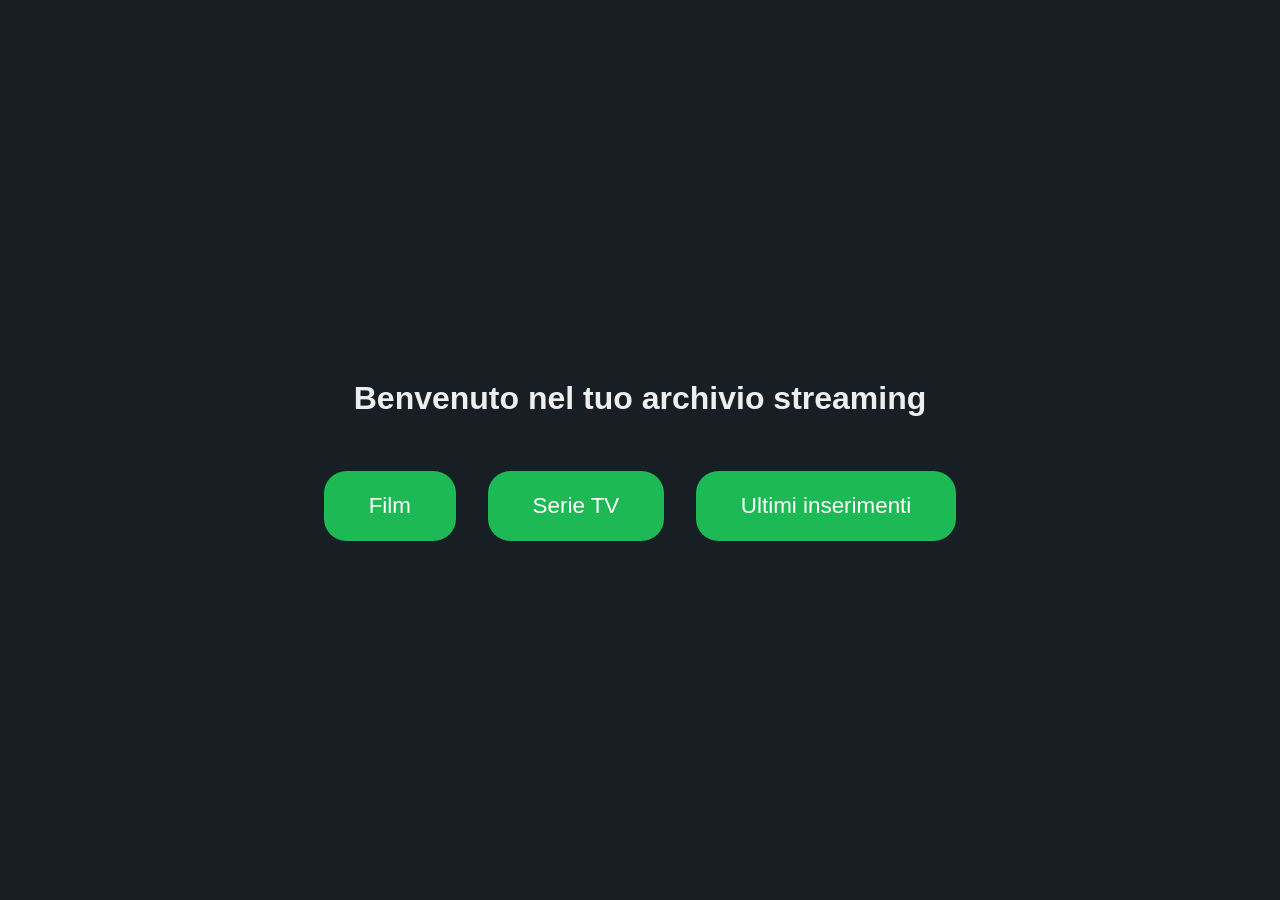
==== index.html @ a99bfe92 "primo upload" ====
<!DOCTYPE html>
<html lang="it">
<head>
  <meta charset="UTF-8">
  <title>Archivio Film e Serie</title>
  <link rel="stylesheet" href="styles.css">
</head>
<body>
  <div id="homepage" class="hero-bg">
    <h1>Benvenuto nel tuo archivio streaming</h1>
    <div class="home-menu">
      <button id="go-films" class="menu-btn">Film</button>
      <button id="go-series" class="menu-btn">Serie TV</button>
      <button id="go-latest" class="menu-btn">Ultimi inserimenti</button>
    </div>
  </div>

  <section id="film-section" class="hidden">
    <div class="sticky-top">
      <button class="menu-btn back-btn" onclick="showHome()">Home</button>
      <h1 class="sticky-title">Film</h1>
      <div class="filters">
        <input type="text" id="search-input-film" placeholder="Cerca film...">
        <button id="search-btn-film" aria-label="Cerca"><span>&#128269;</span></button>
        <label for="genere-film">Genere:</label>
        <select id="genere-film"><option value="">Tutti i generi</option></select>
        <label for="anno-film">Anno:</label>
        <select id="anno-film"><option value="">Tutti gli anni</option></select>
      </div>
    </div>
    <div class="film-columns">
      <div>
        <h2 class="sticky-h2">Cineteca</h2>
        <div id="cineteca-container" class="schede-grid"></div>
        <button id="carica-cineteca" class="carica-btn"></button>
      </div>
      <div>
        <h2 class="sticky-h2">Film dal 2000</h2>
        <div id="film2000-container" class="schede-grid"></div>
        <button id="carica-film2000" class="carica-btn"></button>
      </div>
      <div>
        <h2 class="sticky-h2">Animazione</h2>
        <div id="animazioni-container" class="schede-grid"></div>
        <button id="carica-animazione" class="carica-btn"></button>
      </div>
    </div>
  </section>

  <section id="serie-section" class="hidden">
    <div class="sticky-top">
      <button class="menu-btn back-btn" onclick="showHome()">Home</button>
      <h1 class="sticky-title">Serie TV</h1>
      <div class="filters">
        <input type="text" id="search-input-serie" placeholder="Cerca serie...">
        <button id="search-btn-serie" aria-label="Cerca"><span>&#128269;</span></button>
        <label for="genere-serie">Genere:</label>
        <select id="genere-serie"><option value="">Tutti i generi</option></select>
        <label for="anno-serie">Anno:</label>
        <select id="anno-serie"><option value="">Tutti gli anni</option></select>
      </div>
    </div>
    <div id="serie-container" class="schede-grid"></div>
    <button id="carica-serie" class="carica-btn"></button>
  </section>

  <section id="latest-section" class="hidden">
    <div class="sticky-top">
      <button class="menu-btn back-btn" onclick="showHome()">Home</button>
      <h1 class="sticky-title">Ultimi inserimenti</h1>
      <div class="filters">
        <label for="filtro-ultimi">Tipo:</label>
        <select id="filtro-ultimi">
          <option value="">Tutti</option>
          <option value="film">Solo Film</option>
          <option value="serie">Solo Serie</option>
        </select>
      </div>
    </div>
    <div id="latest-container" class="schede-grid"></div>
  </section>
  <script src="script.js"></script>
</body>
</html>
---- styles.css ----
body {
  margin: 0;
  font-family: 'Segoe UI', Arial, sans-serif;
  background: #171e24;
  color: #eee;
}

.hero-bg {
  min-height: 100vh;
  background: url('https://images.unsplash.com/photo-1464983953574-0892a716854b?auto=format&fit=crop&w=1500&q=80') center/cover no-repeat;
  display: flex; flex-direction: column; align-items: center; justify-content: center;
}
.home-menu { display: flex; gap: 2em; margin-top: 2em; }
.menu-btn {
  background: #1db954;
  color: #fff;
  border: none;
  padding: 1em 2em;
  font-size: 1.4em;
  border-radius: 1em;
  cursor: pointer;
  transition: background 0.2s;
}
.menu-btn:hover, .back-btn:hover { background: #14833b; }

section { display: none; padding: 30px 2vw }
section:not(.hidden) { display: block; }
.hidden { display: none !important; }

.sticky-top {
  background: #171e24e6;
  position: sticky; top: 0; z-index: 999;
  padding-bottom: 10px;
}
.sticky-title { margin:0 0 13px 0; position: sticky; top: 42px; background: #171e24e6; z-index:998; }
.sticky-h2 { position: sticky; top: 116px; background: #171e24e6; margin:0; z-index: 995;}

.film-columns {
  display: flex; gap: 2vw;
  justify-content: space-between;
  flex-wrap: nowrap;
}
.film-columns > div {
  flex: 1 1 0; min-width: 280px; margin:10px 1vw;
  display: flex; flex-direction: column;
}
.schede-grid {
  display: grid; grid-template-columns: repeat(auto-fit, minmax(180px, 1fr));
  gap: 18px;
}
.filters {
  display: flex; flex-wrap: wrap; gap: 20px; align-items: center;
  margin-bottom: 6px; background: #202c37; padding: 10px 14px; border-radius: 13px;
  position: sticky; top: 0;
}
.filters label { font-weight: 500; color: #80aeff; }
.filters input, .filters select {
  padding: 7px 12px; border-radius: 7px;
  border: 0; font-size: 1em; color: #222;
}
.scheda {
  background: #252e37ee; border-radius: 13px; box-shadow: 0 2px 5px #0008;
  padding: 9px; display: flex; flex-direction: column; align-items: stretch;
  text-align: left; min-width:0; min-height: 360px; max-width: 220px;
  transition: box-shadow 0.16s;
}
.scheda img{ width: 100%; max-height: 300px; object-fit: cover; border-radius: 8px; margin-bottom:9px;}
.scheda h4 { margin: 9px 0 8px 0; font-size:1.1em; line-height:1.15;}
.scheda .tg-btn {
  margin-top: 10px; background: #0895ec; color: #fff; text-decoration: none;
  border-radius: 6px; padding: 6px 14px;
}
.scheda .tg-btn:hover { background: #0c6aa6; }
.scheda p { margin: 4px 0 2px 0; font-size:0.97em; }
.scheda .trama-corta { overflow: hidden; text-overflow: ellipsis; white-space: nowrap; }
.stagione-block { margin-bottom: 20px; }
.stagione-block ul { padding-left: 1.2em; }
.back-btn { margin-bottom: 12px; }
.carica-btn {
  margin: 15px auto 0 auto; display: none;
  background: #252e37cc; color: #fff; border: none;
  padding: 9px 23px; border-radius: 9px;
  font-size: 1.1em; cursor: pointer;
}
.carica-btn.show { display: block; }
.carica-btn {
  margin: 15px auto 0 auto; display: none;
  background: #252e37cc; color: #fff; border: none; font-weight: 600;
  padding: 9px 23px; border-radius: 9px; font-size: 1.1em; cursor: pointer;
}
.carica-btn.show { display: block; }
.scheda-serie-collapsed {
  cursor: pointer;
}
.scheda-serie-expanded {
  background: #334054;
}
.expanded-episode-list {
  margin: 12px 0 0 0;
  background: #192028; border-radius: 9px; padding: 7px 10px;
}
.schede-grid {
  display: grid; grid-template-columns: repeat(auto-fit, minmax(180px, 1fr));
  gap: 18px;
}
.scheda .trama-corta { 
  overflow: hidden; text-overflow: ellipsis; white-space: nowrap; 
}
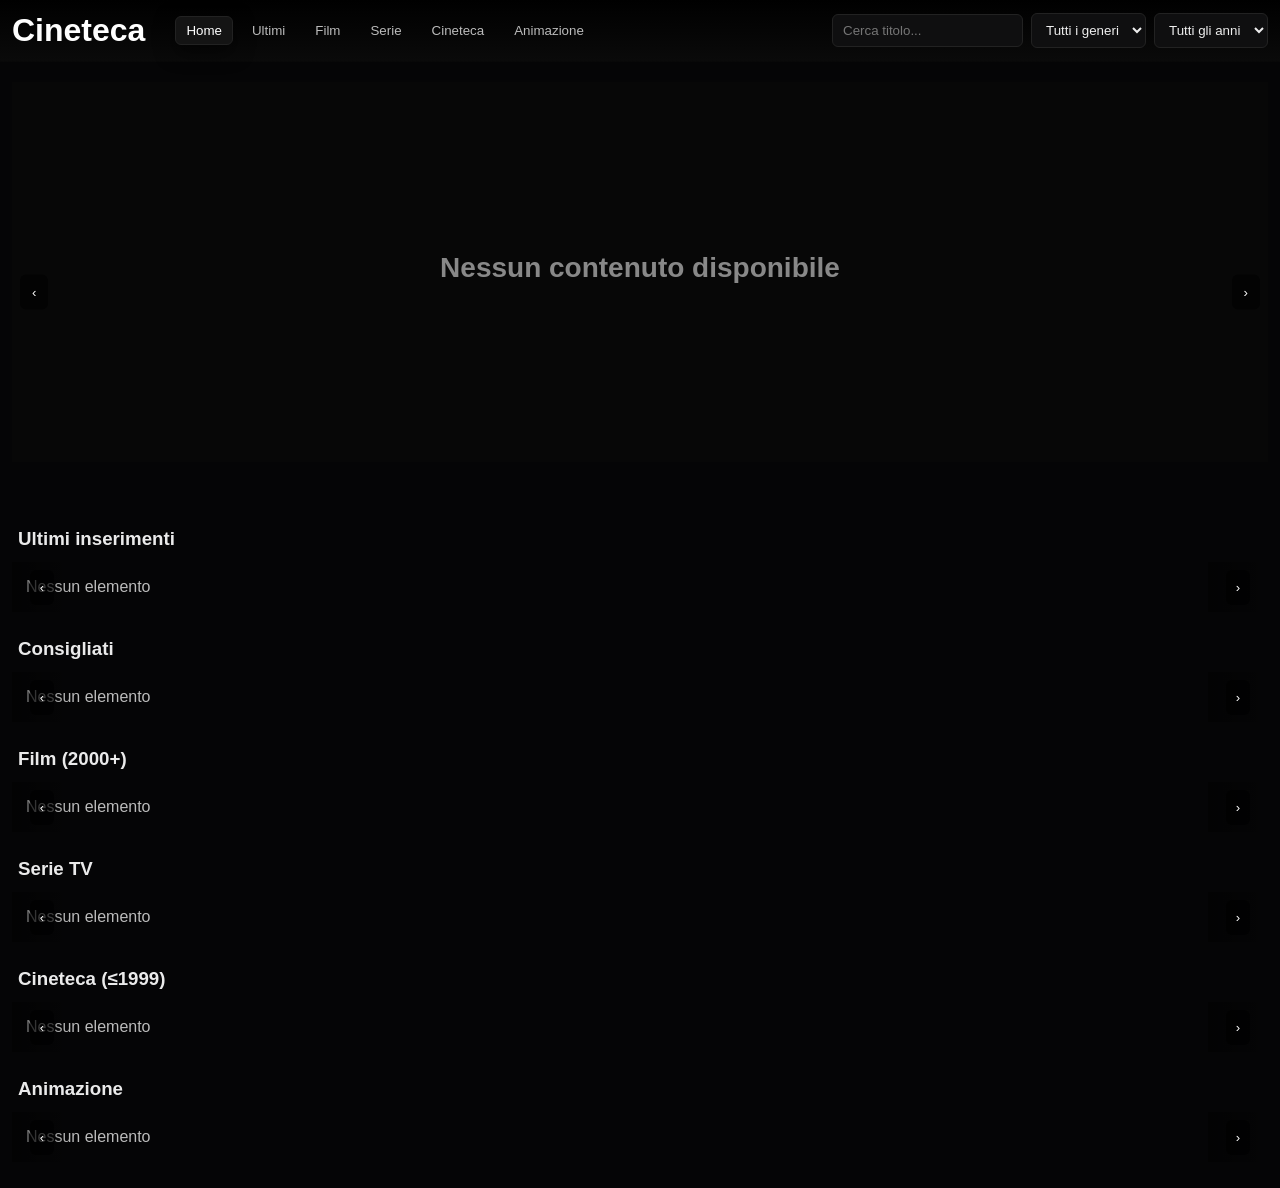
==== commit 88ca3eb4: "Aggiornamento automatico" ====
--- a/index.html
+++ b/index.html
@@ -1,84 +1,56 @@
 <!DOCTYPE html>
 <html lang="it">
 <head>
-  <meta charset="UTF-8">
-  <title>Archivio Film e Serie</title>
+  <meta charset="utf-8" />
+  <meta name="viewport" content="width=device-width,initial-scale=1" />
+  <title>Cineteca Streaming</title>
   <link rel="stylesheet" href="styles.css">
 </head>
 <body>
-  <div id="homepage" class="hero-bg">
-    <h1>Benvenuto nel tuo archivio streaming</h1>
-    <div class="home-menu">
-      <button id="go-films" class="menu-btn">Film</button>
-      <button id="go-series" class="menu-btn">Serie TV</button>
-      <button id="go-latest" class="menu-btn">Ultimi inserimenti</button>
+  <header class="site-header">
+    <div class="header-inner">
+      <h1 class="logo">Cineteca</h1>
+
+      <nav class="top-tabs" aria-label="Categorie">
+        <button class="tab active" data-view="all">Home</button>
+        <button class="tab" data-view="latest">Ultimi</button>
+        <button class="tab" data-view="films">Film</button>
+        <button class="tab" data-view="series">Serie</button>
+        <button class="tab" data-view="cineteca">Cineteca</button>
+        <button class="tab" data-view="animation">Animazione</button>
+      </nav>
+
+      <div class="controls">
+        <input id="searchBox" placeholder="Cerca titolo..." />
+        <select id="genreFilter"><option value="">Tutti i generi</option></select>
+        <select id="yearFilter"><option value="">Tutti gli anni</option></select>
+      </div>
+    </div>
+  </header>
+
+  <main id="main-content">
+    <!-- Il JS ricostruisce qui la Home (hero + rows) oppure la pagina categoria -->
+    <!-- Inizialmente lasciamo vuoto, lo script creerà la HOME al load -->
+  </main>
+
+  <!-- Modal dettaglio -->
+  <div id="detailModal" class="modal hidden" aria-hidden="true">
+    <div class="modal-content">
+      <button id="modalClose" class="modal-close">✕</button>
+      <div class="modal-body">
+        <img id="modalPoster" src="" alt="Poster">
+        <div class="modal-info">
+          <h3 id="modalTitle">Titolo</h3>
+          <div id="modalMeta" class="meta"></div>
+          <p id="modalPlot"></p>
+          <div id="seasonTabs" style="margin-top:8px;"></div>
+          <div id="modalEpisodes" style="margin-top:12px;"></div>
+          <a id="modalTelegram" href="#" target="_blank" rel="noopener" style="display:none;margin-top:12px;padding:8px 12px;background:#ff4444;color:#fff;border-radius:8px;text-decoration:none">Apri su Telegram</a>
+        </div>
+      </div>
     </div>
   </div>
 
-  <section id="film-section" class="hidden">
-    <div class="sticky-top">
-      <button class="menu-btn back-btn" onclick="showHome()">Home</button>
-      <h1 class="sticky-title">Film</h1>
-      <div class="filters">
-        <input type="text" id="search-input-film" placeholder="Cerca film...">
-        <button id="search-btn-film" aria-label="Cerca"><span>&#128269;</span></button>
-        <label for="genere-film">Genere:</label>
-        <select id="genere-film"><option value="">Tutti i generi</option></select>
-        <label for="anno-film">Anno:</label>
-        <select id="anno-film"><option value="">Tutti gli anni</option></select>
-      </div>
-    </div>
-    <div class="film-columns">
-      <div>
-        <h2 class="sticky-h2">Cineteca</h2>
-        <div id="cineteca-container" class="schede-grid"></div>
-        <button id="carica-cineteca" class="carica-btn"></button>
-      </div>
-      <div>
-        <h2 class="sticky-h2">Film dal 2000</h2>
-        <div id="film2000-container" class="schede-grid"></div>
-        <button id="carica-film2000" class="carica-btn"></button>
-      </div>
-      <div>
-        <h2 class="sticky-h2">Animazione</h2>
-        <div id="animazioni-container" class="schede-grid"></div>
-        <button id="carica-animazione" class="carica-btn"></button>
-      </div>
-    </div>
-  </section>
-
-  <section id="serie-section" class="hidden">
-    <div class="sticky-top">
-      <button class="menu-btn back-btn" onclick="showHome()">Home</button>
-      <h1 class="sticky-title">Serie TV</h1>
-      <div class="filters">
-        <input type="text" id="search-input-serie" placeholder="Cerca serie...">
-        <button id="search-btn-serie" aria-label="Cerca"><span>&#128269;</span></button>
-        <label for="genere-serie">Genere:</label>
-        <select id="genere-serie"><option value="">Tutti i generi</option></select>
-        <label for="anno-serie">Anno:</label>
-        <select id="anno-serie"><option value="">Tutti gli anni</option></select>
-      </div>
-    </div>
-    <div id="serie-container" class="schede-grid"></div>
-    <button id="carica-serie" class="carica-btn"></button>
-  </section>
-
-  <section id="latest-section" class="hidden">
-    <div class="sticky-top">
-      <button class="menu-btn back-btn" onclick="showHome()">Home</button>
-      <h1 class="sticky-title">Ultimi inserimenti</h1>
-      <div class="filters">
-        <label for="filtro-ultimi">Tipo:</label>
-        <select id="filtro-ultimi">
-          <option value="">Tutti</option>
-          <option value="film">Solo Film</option>
-          <option value="serie">Solo Serie</option>
-        </select>
-      </div>
-    </div>
-    <div id="latest-container" class="schede-grid"></div>
-  </section>
   <script src="script.js"></script>
 </body>
 </html>
--- a/styles.css
+++ b/styles.css
@@ -1,110 +1,156 @@
-body {
-  margin: 0;
-  font-family: 'Segoe UI', Arial, sans-serif;
-  background: #171e24;
-  color: #eee;
+/* Base */
+*{box-sizing:border-box}
+body{margin:0;background:#050506;color:#eaeaea;font-family:Inter,Arial,Helvetica,sans-serif}
+
+/* Header */
+.site-header{background:linear-gradient(180deg,#000 0%, #0a0a0a 100%);position:sticky;top:0;z-index:1000;border-bottom:1px solid rgba(255,255,255,0.03)}
+.header-inner{max-width:1300px;margin:0 auto;padding:12px;display:flex;align-items:center;gap:18px}
+.logo{margin:0;color:#fff;font-weight:700}
+.controls{display:flex;gap:8px;align-items:center;margin-left:auto}
+.controls input,.controls select{padding:8px 10px;border-radius:6px;border:1px solid #222;background:#0f0f10;color:#eee}
+
+/* Top tabs */
+.top-tabs{display:flex;gap:8px;margin-left:12px}
+.top-tabs .tab{background:transparent;border:1px solid transparent;color:#bbb;padding:6px 10px;border-radius:6px;cursor:pointer}
+.top-tabs .tab.active{background:#141414;color:#fff;border:1px solid #222;box-shadow:0 6px 20px rgba(0,0,0,.6)}
+
+/* HERO */
+.hero{position:relative;height:420px;max-width:1300px;margin:20px auto;padding:0 12px;overflow:hidden;border-radius:10px}
+.hero-slider{display:flex;transition:transform .6s ease;height:100%}
+.hero-card{min-width:100%;height:100%;position:relative;background:#111;display:flex;align-items:flex-end;padding:28px;background-size:cover;background-position:center}
+.hero-info{background:linear-gradient(0deg, rgba(6,6,6,0.9) 0%, rgba(6,6,6,0.2) 40%);padding:20px;border-radius:8px;max-width:720px}
+.hero h2{margin:0 0 8px;font-size:28px}
+.hero p{margin:0;color:#ddd}
+
+/* hero nav */
+.hero-nav{position:absolute;top:50%;transform:translateY(-50%);background:rgba(0,0,0,0.6);color:#fff;border:0;padding:10px 12px;border-radius:6px;cursor:pointer}
+#hero-prev{left:20px} #hero-next{right:20px}
+
+/* Rows */
+.rows{max-width:1300px;margin:26px auto;padding:0 12px}
+.row{margin-bottom:26px}
+.row h3{margin:0 0 12px 6px}
+.carousel{position:relative}
+.carousel-track{display:flex;gap:12px;overflow-x:auto;padding:8px 6px;scroll-behavior:smooth}
+.carousel-track::-webkit-scrollbar{height:9px}
+.carousel-track::-webkit-scrollbar-thumb{background:#222;border-radius:6px}
+.card {min-width:160px;background:#111;border-radius:8px;overflow:hidden;cursor:pointer;flex:0 0 160px;transition:transform .16s;}
+.card:hover{transform:translateY(-8px)}
+.card img{width:100%;height:230px;object-fit:cover;display:block;background:#111}
+.info{padding:10px}
+.info strong{display:block;font-size:14px;margin-bottom:6px}
+.meta{font-size:12px;color:#bbb;margin-bottom:8px}
+.plot{font-size:13px;color:#ccc;max-height:48px;overflow:hidden}
+
+/* rating badge top-right of poster */
+.rating-badge{position:absolute;right:8px;top:8px;background:#ff4444;color:#fff;padding:4px 7px;border-radius:6px;font-size:12px;z-index:2}
+
+/* carousel controls */
+.carousel-nav{position:absolute;top:50%;transform:translateY(-50%);z-index:3;background:linear-gradient(90deg, rgba(0,0,0,0.5), transparent);width:60px;height:100%;display:flex;align-items:center;justify-content:center;pointer-events:none}
+.carousel-left{left:0}
+.carousel-right{right:0}
+.carousel-nav button{pointer-events:auto;background:rgba(0,0,0,0.6);border:0;color:#fff;padding:10px;border-radius:6px;cursor:pointer}
+
+/* Modal */
+.modal{position:fixed;inset:0;display:flex;align-items:center;justify-content:center;background:rgba(0,0,0,0.7);z-index:9999;padding:20px}
+.modal.hidden{display:none}
+.modal-content{width:100%;max-width:1000px;background:#0c0c0c;border-radius:10px;padding:18px;box-shadow:0 30px 80px rgba(0,0,0,0.85);max-height:90vh;overflow:auto;position:relative}
+.modal-close{position:absolute;right:18px;top:10px;background:transparent;border:0;color:#888;font-size:18px}
+.modal-body{display:flex;gap:18px;align-items:flex-start}
+.modal-body img{width:300px;height:420px;object-fit:cover;border-radius:6px}
+.modal-info h3{margin:0}
+
+/* Episode / season styles */
+.season-tab{background:#141414;color:#ddd;border:1px solid #222;padding:6px 10px;border-radius:8px;cursor:pointer}
+.season-panel{margin-top:12px;border-radius:6px}
+.episode{margin:8px 0;padding:8px;background:#111;border-radius:6px;display:flex;justify-content:space-between;align-items:center}
+.ep-right a{padding:6px 10px;background:#ff4444;color:white;border-radius:6px;text-decoration:none;font-size:13px}
+
+/* Responsive */
+@media (max-width:800px){
+  .header-inner{flex-direction:column;align-items:flex-start}
+  .hero{height:320px}
+  .card{min-width:140px;flex:0 0 140px}
+  .modal-body{flex-direction:column;align-items:center}
+  .modal-body img{width:70%;height:auto}
 }
 
-.hero-bg {
-  min-height: 100vh;
-  background: url('https://images.unsplash.com/photo-1464983953574-0892a716854b?auto=format&fit=crop&w=1500&q=80') center/cover no-repeat;
-  display: flex; flex-direction: column; align-items: center; justify-content: center;
-}
-.home-menu { display: flex; gap: 2em; margin-top: 2em; }
-.menu-btn {
-  background: #1db954;
-  color: #fff;
-  border: none;
-  padding: 1em 2em;
-  font-size: 1.4em;
-  border-radius: 1em;
-  cursor: pointer;
-  transition: background 0.2s;
-}
-.menu-btn:hover, .back-btn:hover { background: #14833b; }
-
-section { display: none; padding: 30px 2vw }
-section:not(.hidden) { display: block; }
-.hidden { display: none !important; }
-
-.sticky-top {
-  background: #171e24e6;
-  position: sticky; top: 0; z-index: 999;
-  padding-bottom: 10px;
-}
-.sticky-title { margin:0 0 13px 0; position: sticky; top: 42px; background: #171e24e6; z-index:998; }
-.sticky-h2 { position: sticky; top: 116px; background: #171e24e6; margin:0; z-index: 995;}
-
-.film-columns {
-  display: flex; gap: 2vw;
-  justify-content: space-between;
-  flex-wrap: nowrap;
-}
-.film-columns > div {
-  flex: 1 1 0; min-width: 280px; margin:10px 1vw;
-  display: flex; flex-direction: column;
-}
-.schede-grid {
-  display: grid; grid-template-columns: repeat(auto-fit, minmax(180px, 1fr));
-  gap: 18px;
-}
-.filters {
-  display: flex; flex-wrap: wrap; gap: 20px; align-items: center;
-  margin-bottom: 6px; background: #202c37; padding: 10px 14px; border-radius: 13px;
-  position: sticky; top: 0;
-}
-.filters label { font-weight: 500; color: #80aeff; }
-.filters input, .filters select {
-  padding: 7px 12px; border-radius: 7px;
-  border: 0; font-size: 1em; color: #222;
-}
-.scheda {
-  background: #252e37ee; border-radius: 13px; box-shadow: 0 2px 5px #0008;
-  padding: 9px; display: flex; flex-direction: column; align-items: stretch;
-  text-align: left; min-width:0; min-height: 360px; max-width: 220px;
-  transition: box-shadow 0.16s;
-}
-.scheda img{ width: 100%; max-height: 300px; object-fit: cover; border-radius: 8px; margin-bottom:9px;}
-.scheda h4 { margin: 9px 0 8px 0; font-size:1.1em; line-height:1.15;}
-.scheda .tg-btn {
-  margin-top: 10px; background: #0895ec; color: #fff; text-decoration: none;
-  border-radius: 6px; padding: 6px 14px;
-}
-.scheda .tg-btn:hover { background: #0c6aa6; }
-.scheda p { margin: 4px 0 2px 0; font-size:0.97em; }
-.scheda .trama-corta { overflow: hidden; text-overflow: ellipsis; white-space: nowrap; }
-.stagione-block { margin-bottom: 20px; }
-.stagione-block ul { padding-left: 1.2em; }
-.back-btn { margin-bottom: 12px; }
-.carica-btn {
-  margin: 15px auto 0 auto; display: none;
-  background: #252e37cc; color: #fff; border: none;
-  padding: 9px 23px; border-radius: 9px;
-  font-size: 1.1em; cursor: pointer;
-}
-.carica-btn.show { display: block; }
-.carica-btn {
-  margin: 15px auto 0 auto; display: none;
-  background: #252e37cc; color: #fff; border: none; font-weight: 600;
-  padding: 9px 23px; border-radius: 9px; font-size: 1.1em; cursor: pointer;
-}
-.carica-btn.show { display: block; }
-.scheda-serie-collapsed {
-  cursor: pointer;
-}
-.scheda-serie-expanded {
-  background: #334054;
-}
-.expanded-episode-list {
-  margin: 12px 0 0 0;
-  background: #192028; border-radius: 9px; padding: 7px 10px;
-}
-.schede-grid {
-  display: grid; grid-template-columns: repeat(auto-fit, minmax(180px, 1fr));
-  gap: 18px;
-}
-.scheda .trama-corta { 
-  overflow: hidden; text-overflow: ellipsis; white-space: nowrap; 
+/* --- Single definition for hero-card (cleaned) --- */
+.hero-card { 
+  background-position: center 45% !important;
+  background-size: cover !important;
+  height: 380px;
 }
 
+/* Categoria: griglia compatta (schede affiancate) */
+.category-grid {
+  display: grid;
+  grid-template-columns: repeat(auto-fill, minmax(180px, 1fr));
+  gap: 14px;
+  align-items: start;
+}
 
+/* Scheda categoria (card piccola) */
+.cat-card {
+  background: #111;
+  border-radius: 8px;
+  overflow: hidden;
+  display: flex;
+  flex-direction: column;
+  transition: transform .14s;
+  box-shadow: 0 6px 18px rgba(0,0,0,0.6);
+}
+.cat-card:hover { transform: translateY(-6px); }
+
+.cat-card img {
+  width: 100%;
+  height: 260px;
+  object-fit: cover;
+  display: block;
+  background: #111;
+}
+
+.cat-card .info {
+  padding: 10px;
+}
+.cat-card .info strong {
+  font-size: 14px;
+  display:block;
+  margin-bottom:6px;
+}
+.cat-card .meta {
+  color: #bbb;
+  font-size: 12px;
+  margin-bottom:8px;
+}
+.cat-card .plot {
+  color:#d1d1d1;
+  font-size: 13px;
+  max-height: 44px;
+  overflow: hidden;
+}
+
+/* Allinea il contenuto dei controls nella category-page a destra */
+.category-page .controls-inline {
+  display:flex;
+  gap:8px;
+  align-items:center;
+}
+
+/* Bottone carica altri stilizzato */
+#catLoadMore, .load-more {
+  background:#ff4444;
+  border:none;
+  color:#fff;
+  padding:10px 16px;
+  border-radius:8px;
+  cursor:pointer;
+}
+#catLoadMore:hover, .load-more:hover { background:#e33; }
+
+/* Mobile adjustments */
+@media (max-width:800px){
+  .hero-card { height: 260px; background-position:center 15% !important; }
+  .category-grid{ grid-template-columns: repeat(auto-fill, minmax(140px,1fr)); gap:10px; }
+  .cat-card img { height: 180px; }
+}
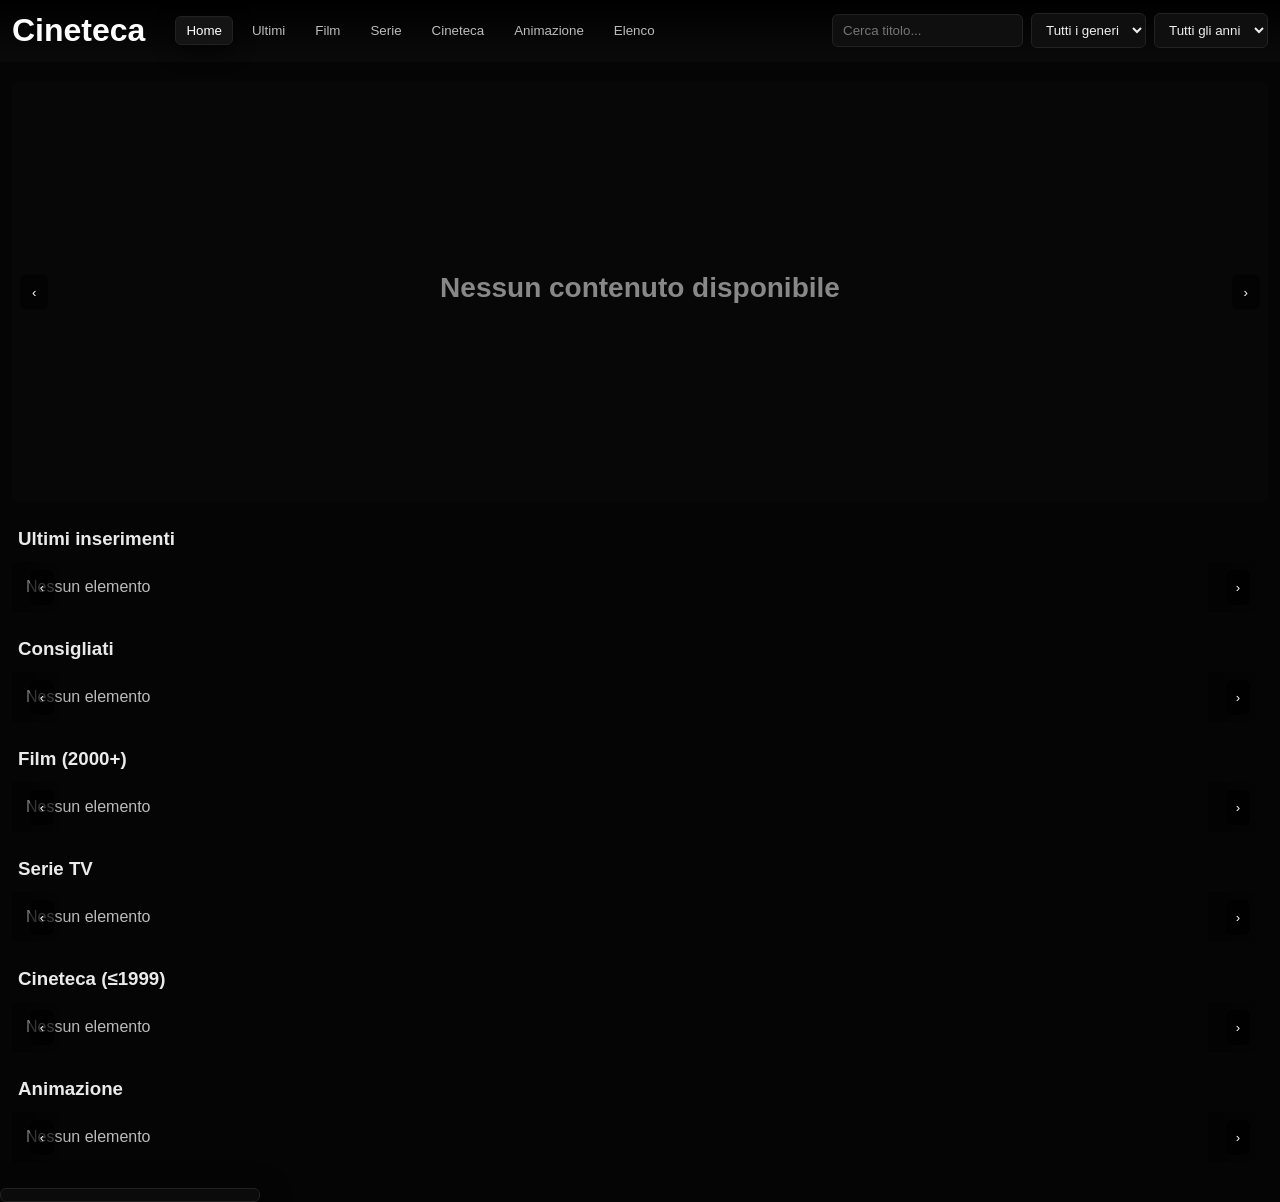
==== commit ebb3f733: "Aggiorna database.json" ====
--- a/index.html
+++ b/index.html
@@ -18,10 +18,13 @@
         <button class="tab" data-view="series">Serie</button>
         <button class="tab" data-view="cineteca">Cineteca</button>
         <button class="tab" data-view="animation">Animazione</button>
+		<button class="tab" data-view="list">Elenco</button>
       </nav>
 
       <div class="controls">
-        <input id="searchBox" placeholder="Cerca titolo..." />
+        <div style="position:relative;">
+          <input id="searchBox" placeholder="Cerca titolo..." autocomplete="off"/>
+        </div>
         <select id="genreFilter"><option value="">Tutti i generi</option></select>
         <select id="yearFilter"><option value="">Tutti gli anni</option></select>
       </div>
@@ -29,8 +32,7 @@
   </header>
 
   <main id="main-content">
-    <!-- Il JS ricostruisce qui la Home (hero + rows) oppure la pagina categoria -->
-    <!-- Inizialmente lasciamo vuoto, lo script creerà la HOME al load -->
+    <!-- Viene costruito dinamicamente da script.js -->
   </main>
 
   <!-- Modal dettaglio -->
@@ -43,7 +45,7 @@
           <h3 id="modalTitle">Titolo</h3>
           <div id="modalMeta" class="meta"></div>
           <p id="modalPlot"></p>
-          <div id="seasonTabs" style="margin-top:8px;"></div>
+          <!-- season tabs vengono creati dinamicamente -->
           <div id="modalEpisodes" style="margin-top:12px;"></div>
           <a id="modalTelegram" href="#" target="_blank" rel="noopener" style="display:none;margin-top:12px;padding:8px 12px;background:#ff4444;color:#fff;border-radius:8px;text-decoration:none">Apri su Telegram</a>
         </div>
--- a/styles.css
+++ b/styles.css
@@ -66,6 +66,18 @@
 .episode{margin:8px 0;padding:8px;background:#111;border-radius:6px;display:flex;justify-content:space-between;align-items:center}
 .ep-right a{padding:6px 10px;background:#ff4444;color:white;border-radius:6px;text-decoration:none;font-size:13px}
 
+/* Category grid small cards */
+.category-grid { display: grid; grid-template-columns: repeat(auto-fill, minmax(180px, 1fr)); gap: 14px; align-items: start; }
+.cat-card { background: #111; border-radius: 8px; overflow: hidden; display: flex; flex-direction: column; transition: transform .14s; box-shadow: 0 6px 18px rgba(0,0,0,0.6); }
+.cat-card img { width: 100%; height: 260px; object-fit: cover; display: block; background: #111; }
+
+/* search suggestions */
+#searchSuggestions { box-shadow: 0 8px 30px rgba(0,0,0,0.6); border-radius:6px; overflow:auto; }
+
+/* Buttons */
+#catLoadMore, .load-more, .btn { background:#ff4444; border:none; color:#fff; padding:8px 12px; border-radius:6px; cursor:pointer; text-decoration:none; display:inline-block; }
+#catLoadMore:hover, .load-more:hover, .btn:hover { background:#e33; }
+
 /* Responsive */
 @media (max-width:800px){
   .header-inner{flex-direction:column;align-items:flex-start}
@@ -73,84 +85,45 @@
   .card{min-width:140px;flex:0 0 140px}
   .modal-body{flex-direction:column;align-items:center}
   .modal-body img{width:70%;height:auto}
+  .cat-card img { height: 180px; }
+}
+/* Stili per pagina elenco alfabetico */
+.alpha-content { max-width:1300px; margin:0 auto; padding:0 12px; }
+.alpha-list-grid { display:flex; flex-direction:column; gap:8px; }
+.alpha-item strong { font-size:15px; color:#fff; }
+.alpha-btn { background:transparent; border:1px solid #222; color:#ddd; padding:6px 8px; border-radius:6px; cursor:pointer; }
+.alpha-btn:hover { opacity:0.9; }
+@media (max-width:800px){
+  .alpha-item { flex-direction:column; align-items:flex-start; gap:8px; }
+  .alpha-item img { width:64px;height:92px; }
+}
+/* ---------- ALFABETO STICKY ---------- */
+#alphaIndex {
+  position: -webkit-sticky;
+  position: sticky;
+  top: 72px;               /* valore di fallback, verrà aggiornato dinamicamente da JS */
+  z-index: 1200;
+  background: linear-gradient(180deg, rgba(6,6,6,0.95), rgba(6,6,6,0.92));
+  padding: 8px;
+  border-radius: 8px;
+  box-shadow: 0 6px 24px rgba(0,0,0,0.6);
+  display: flex;
+  flex-wrap: wrap;
+  gap: 6px;
+  margin-bottom: 12px;
+  backdrop-filter: blur(4px);
 }
 
-/* --- Single definition for hero-card (cleaned) --- */
-.hero-card { 
-  background-position: center 45% !important;
-  background-size: cover !important;
-  height: 380px;
+/* Assicura che i bottoni restino leggibili quando sticky */
+.alpha-btn {
+  background: transparent;
+  border: 1px solid rgba(255,255,255,0.04);
+  color: #ddd;
+  padding: 6px 8px;
+  border-radius: 6px;
+  cursor: pointer;
 }
-
-/* Categoria: griglia compatta (schede affiancate) */
-.category-grid {
-  display: grid;
-  grid-template-columns: repeat(auto-fill, minmax(180px, 1fr));
-  gap: 14px;
-  align-items: start;
+.alpha-btn[disabled], .alpha-btn[aria-disabled="true"] {
+  opacity: 0.45;
+  cursor: default;
 }
-
-/* Scheda categoria (card piccola) */
-.cat-card {
-  background: #111;
-  border-radius: 8px;
-  overflow: hidden;
-  display: flex;
-  flex-direction: column;
-  transition: transform .14s;
-  box-shadow: 0 6px 18px rgba(0,0,0,0.6);
-}
-.cat-card:hover { transform: translateY(-6px); }
-
-.cat-card img {
-  width: 100%;
-  height: 260px;
-  object-fit: cover;
-  display: block;
-  background: #111;
-}
-
-.cat-card .info {
-  padding: 10px;
-}
-.cat-card .info strong {
-  font-size: 14px;
-  display:block;
-  margin-bottom:6px;
-}
-.cat-card .meta {
-  color: #bbb;
-  font-size: 12px;
-  margin-bottom:8px;
-}
-.cat-card .plot {
-  color:#d1d1d1;
-  font-size: 13px;
-  max-height: 44px;
-  overflow: hidden;
-}
-
-/* Allinea il contenuto dei controls nella category-page a destra */
-.category-page .controls-inline {
-  display:flex;
-  gap:8px;
-  align-items:center;
-}
-
-/* Bottone carica altri stilizzato */
-#catLoadMore, .load-more {
-  background:#ff4444;
-  border:none;
-  color:#fff;
-  padding:10px 16px;
-  border-radius:8px;
-  cursor:pointer;
-}
-#catLoadMore:hover, .load-more:hover { background:#e33; }
-
-/* Mobile adjustments */
-@media (max-width:800px){
-  .hero-card { height: 260px; background-position:center 15% !important; }
-  .category-grid{ grid-template-columns: repeat(auto-fill, minmax(140px,1fr)); gap:10px; }
-  .cat-card img { height: 180px; }
-}
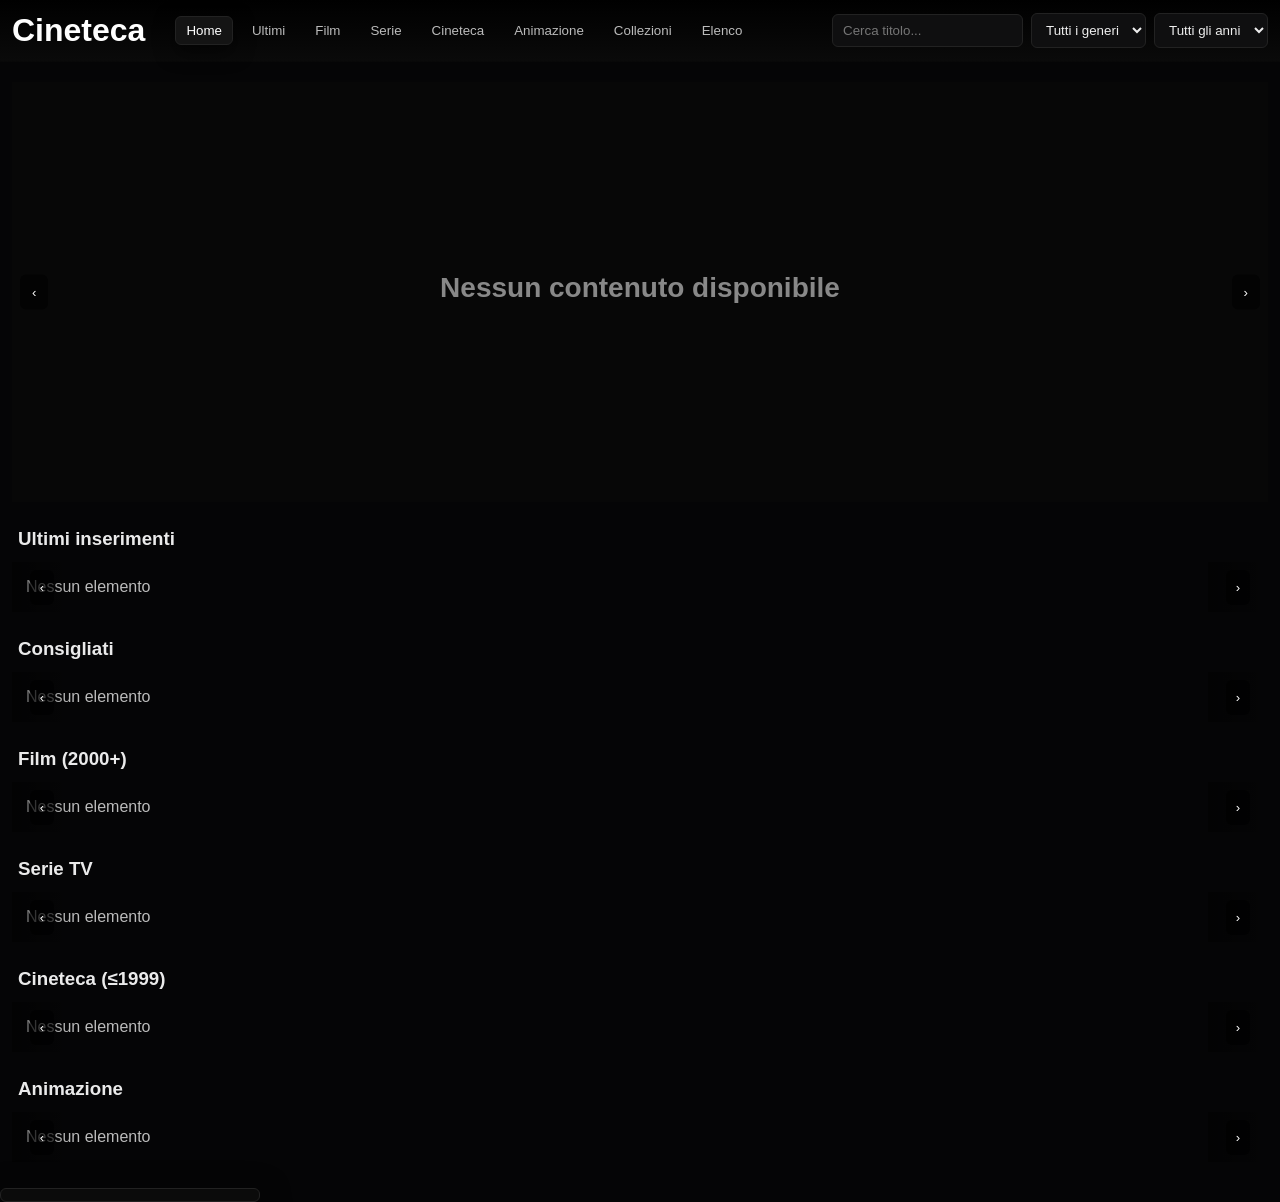
==== commit a10969d1: "Aggiornamento automatico" ====
--- a/index.html
+++ b/index.html
@@ -18,7 +18,10 @@
         <button class="tab" data-view="series">Serie</button>
         <button class="tab" data-view="cineteca">Cineteca</button>
         <button class="tab" data-view="animation">Animazione</button>
-		<button class="tab" data-view="list">Elenco</button>
+        <!-- NUOVO TAB COLLEZIONI -->
+        <button class="tab" data-view="collections">Collezioni</button>
+        <!-- FINE NUOVO TAB -->
+        <button class="tab" data-view="list">Elenco</button>
       </nav>
 
       <div class="controls">
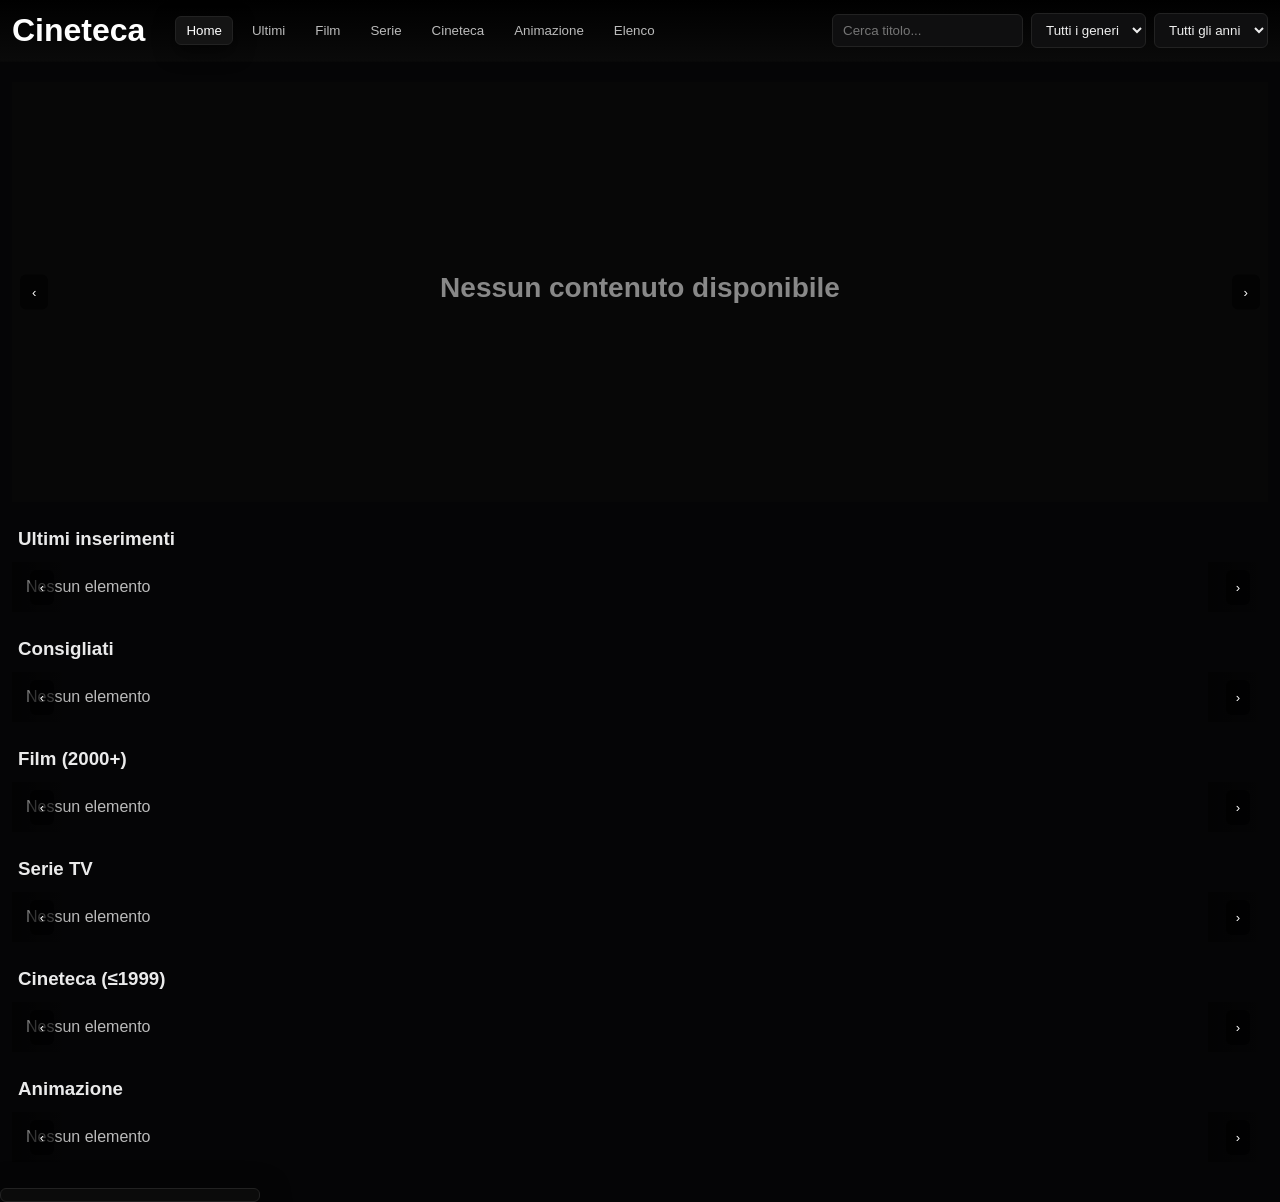
==== commit c8dfe481: "Aggiorna database e script" ====
--- a/index.html
+++ b/index.html
@@ -18,10 +18,7 @@
         <button class="tab" data-view="series">Serie</button>
         <button class="tab" data-view="cineteca">Cineteca</button>
         <button class="tab" data-view="animation">Animazione</button>
-        <!-- NUOVO TAB COLLEZIONI -->
-        <button class="tab" data-view="collections">Collezioni</button>
-        <!-- FINE NUOVO TAB -->
-        <button class="tab" data-view="list">Elenco</button>
+		<button class="tab" data-view="list">Elenco</button>
       </nav>
 
       <div class="controls">
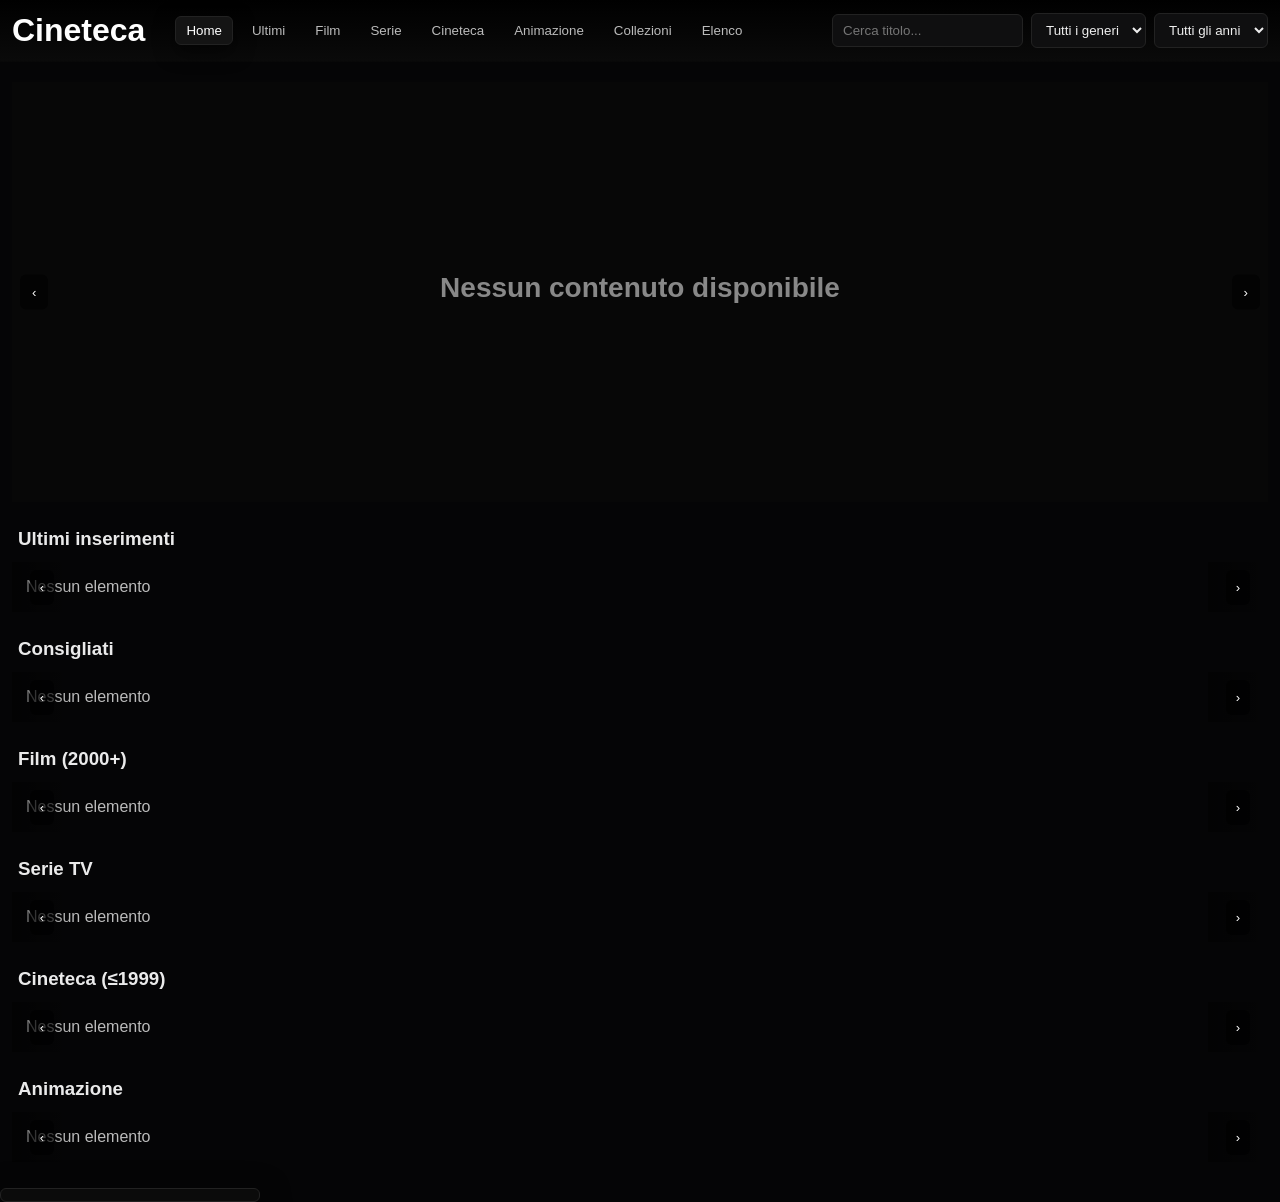
==== commit 804b5f43: "Aggiorna database e script" ====
--- a/index.html
+++ b/index.html
@@ -6,53 +6,64 @@
   <title>Cineteca Streaming</title>
   <link rel="stylesheet" href="styles.css">
 </head>
+
 <body>
-  <header class="site-header">
-    <div class="header-inner">
-      <h1 class="logo">Cineteca</h1>
 
-      <nav class="top-tabs" aria-label="Categorie">
-        <button class="tab active" data-view="all">Home</button>
-        <button class="tab" data-view="latest">Ultimi</button>
-        <button class="tab" data-view="films">Film</button>
-        <button class="tab" data-view="series">Serie</button>
-        <button class="tab" data-view="cineteca">Cineteca</button>
-        <button class="tab" data-view="animation">Animazione</button>
-		<button class="tab" data-view="list">Elenco</button>
-      </nav>
+<header class="site-header">
+  <div class="header-inner">
+    <h1 class="logo">Cineteca</h1>
 
-      <div class="controls">
-        <div style="position:relative;">
-          <input id="searchBox" placeholder="Cerca titolo..." autocomplete="off"/>
-        </div>
-        <select id="genreFilter"><option value="">Tutti i generi</option></select>
-        <select id="yearFilter"><option value="">Tutti gli anni</option></select>
-      </div>
+    <nav class="top-tabs">
+      <button class="tab active" data-view="all">Home</button>
+      <button class="tab" data-view="latest">Ultimi</button>
+      <button class="tab" data-view="films">Film</button>
+      <button class="tab" data-view="series">Serie</button>
+      <button class="tab" data-view="cineteca">Cineteca</button>
+      <button class="tab" data-view="animation">Animazione</button>
+      <button class="tab" data-view="collections">Collezioni</button>
+      <button class="tab" data-view="list">Elenco</button>
+    </nav>
+
+    <div class="controls">
+      <input id="searchBox" placeholder="Cerca titolo..." />
+      <select id="genreFilter"><option value="">Tutti i generi</option></select>
+      <select id="yearFilter"><option value="">Tutti gli anni</option></select>
     </div>
-  </header>
+  </div>
+</header>
 
-  <main id="main-content">
-    <!-- Viene costruito dinamicamente da script.js -->
-  </main>
+<main id="main-content"></main>
 
-  <!-- Modal dettaglio -->
-  <div id="detailModal" class="modal hidden" aria-hidden="true">
-    <div class="modal-content">
-      <button id="modalClose" class="modal-close">✕</button>
-      <div class="modal-body">
-        <img id="modalPoster" src="" alt="Poster">
-        <div class="modal-info">
-          <h3 id="modalTitle">Titolo</h3>
-          <div id="modalMeta" class="meta"></div>
-          <p id="modalPlot"></p>
-          <!-- season tabs vengono creati dinamicamente -->
-          <div id="modalEpisodes" style="margin-top:12px;"></div>
-          <a id="modalTelegram" href="#" target="_blank" rel="noopener" style="display:none;margin-top:12px;padding:8px 12px;background:#ff4444;color:#fff;border-radius:8px;text-decoration:none">Apri su Telegram</a>
-        </div>
+<!-- MODAL -->
+<div id="detailModal" class="modal hidden">
+  <div class="modal-content">
+    <button id="modalClose" class="modal-close">✕</button>
+
+    <div class="modal-body">
+      <img id="modalPoster">
+
+      <div class="modal-info">
+        <h3 id="modalTitle"></h3>
+        <div id="modalMeta"></div>
+        <p id="modalPlot"></p>
+
+        <!-- ✅ QUESTO MANCAVA -->
+        <div id="modalEpisodes" style="margin-top:12px;"></div>
+
+        <a
+          id="modalTelegram"
+          target="_blank"
+          style="display:none"
+          class="btn"
+        >
+          Apri su Telegram
+        </a>
       </div>
     </div>
   </div>
+</div>
 
-  <script src="script.js"></script>
+
+<script src="script.js"></script>
 </body>
 </html>
--- a/styles.css
+++ b/styles.css
@@ -87,21 +87,24 @@
   .modal-body img{width:70%;height:auto}
   .cat-card img { height: 180px; }
 }
+
 /* Stili per pagina elenco alfabetico */
 .alpha-content { max-width:1300px; margin:0 auto; padding:0 12px; }
 .alpha-list-grid { display:flex; flex-direction:column; gap:8px; }
 .alpha-item strong { font-size:15px; color:#fff; }
 .alpha-btn { background:transparent; border:1px solid #222; color:#ddd; padding:6px 8px; border-radius:6px; cursor:pointer; }
 .alpha-btn:hover { opacity:0.9; }
+
 @media (max-width:800px){
   .alpha-item { flex-direction:column; align-items:flex-start; gap:8px; }
   .alpha-item img { width:64px;height:92px; }
 }
+
 /* ---------- ALFABETO STICKY ---------- */
 #alphaIndex {
   position: -webkit-sticky;
   position: sticky;
-  top: 72px;               /* valore di fallback, verrà aggiornato dinamicamente da JS */
+  top: 72px;
   z-index: 1200;
   background: linear-gradient(180deg, rgba(6,6,6,0.95), rgba(6,6,6,0.92));
   padding: 8px;
@@ -127,3 +130,9 @@
   opacity: 0.45;
   cursor: default;
 }
+
+/* FIX: locandine intere SOLO in HOME */
+.rows .card img{
+  object-fit: contain;
+  background:#000;
+}
